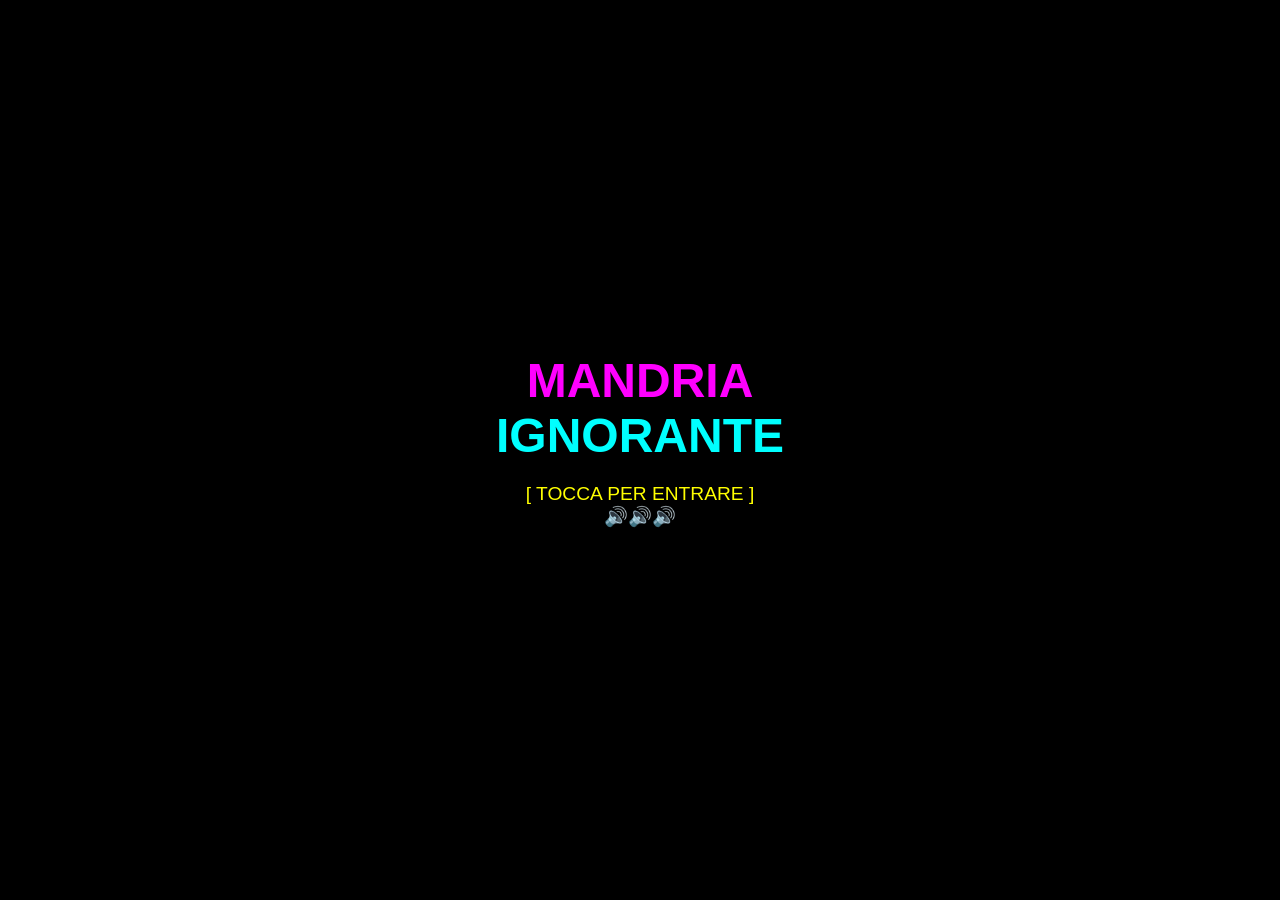
==== index.html @ f6de4f51 "Rename Index.html to index.html" ====
<!DOCTYPE html>
<html lang="it">
<head>
    <meta charset="UTF-8">
    <meta name="viewport" content="width=device-width, initial-scale=1.0">
    <title>MANDRIA IGNORANTE 🍻</title>
    <style>
        :root {
            --yellow: #ffff00;
            --pink: #ff00ff;
            --cyan: #00ffff;
            --black: #000000;
            --white: #ffffff;
            --grey: #1a1a1a;
        }

        body {
            background-color: var(--black);
            color: var(--yellow);
            font-family: 'Arial Black', sans-serif;
            display: flex;
            flex-direction: column;
            align-items: center;
            justify-content: center;
            min-height: 100vh;
            margin: 0;
            overflow: hidden;
            text-align: center;
        }

        #setup {
            cursor: pointer;
            z-index: 10;
        }

        #timer-container {
            display: flex;
            flex-direction: column;
            align-items: center;
        }

        #timer {
            font-size: 5.5rem;
            color: var(--cyan);
            text-shadow: 5px 5px var(--pink);
            line-height: 1;
        }

        #skip-btn {
            background: var(--yellow);
            color: var(--black);
            border: none;
            padding: 10px 25px;
            font-family: 'Arial Black', sans-serif;
            font-size: 1rem;
            margin-top: 10px;
            cursor: pointer;
            box-shadow: 4px 4px 0 var(--pink);
            text-transform: uppercase;
        }

        .question { 
            font-size: 1.3rem; 
            padding: 15px; 
            height: 100px;
            display: flex;
            align-items: center;
            justify-content: center;
            text-transform: uppercase;
        }

        .options {
            display: grid;
            grid-template-columns: 1fr 1fr;
            gap: 10px;
            width: 95%;
            padding: 0;
            pointer-events: none; /* Bloccate durante il timer */
        }

        .options li {
            list-style: none;
            background: var(--grey);
            color: var(--white);
            padding: 15px 5px;
            font-size: 0.8rem;
            border: 2px solid var(--white);
            display: flex;
            align-items: center;
            justify-content: center;
            min-height: 80px;
        }

        .options.active {
            pointer-events: auto;
        }

        .options.active li {
            background: var(--pink);
            color: var(--black);
            border: 3px solid var(--cyan);
            font-weight: bold;
        }

        .options li:active {
            transform: scale(0.9);
            background: var(--white) !important;
        }

        .strobo { animation: flash 0.1s infinite; }
        @keyframes flash {
            0% { background-color: #000; }
            50% { background-color: #222; }
            100% { background-color: #000; }
        }
    </style>
</head>
<body>

    <div id="setup" onclick="startParty()">
        <h1 style="font-size: 3rem; color: var(--pink); margin: 0;">MANDRIA</h1>
        <h1 style="font-size: 3rem; color: var(--cyan); margin: 0;">IGNORANTE</h1>
        <p style="font-size: 1.2rem; margin-top: 20px;">[ TOCCA PER ENTRARE ]<br>🔊🔊🔊</p>
    </div>
    
    <div id="game-container" style="display:none;">
        <div id="timer-container">
            <div id="timer">60</div>
            <button id="skip-btn" onclick="forceUnlock(event)">SKIP ⏩</button>
        </div>
        
        <div class="question" id="q-text">MANDRIA IN CARICA...</div>
        
        <ul class="options" id="opt-list">
            <li onclick="nextQuestion()"></li>
            <li onclick="nextQuestion()"></li>
            <li onclick="nextQuestion()"></li>
            <li onclick="nextQuestion()"></li>
        </ul>
    </div>

    <audio id="bg-music" loop preload="auto">
        <source src="https://www.soundhelix.com/examples/mp3/SoundHelix-Song-1.mp3" type="audio/mpeg">
    </audio>

    <script>
        const domande = [
            { q: "Se un orfano fa una foto di famiglia, è un selfie?", a: ["Sì, purtroppo", "Errore di Matrix", "Black humor level 100", "Dov'è la mamma?"] },
            { q: "Limite di spritz prima di chiamare l'ex?", a: ["3 (dilettante)", "7 (eroe)", "Portafoglio vuoto", "Non esiste"] },
            { q: "Tuo cugino cade in un pozzo. Che fai?", a: ["Soccorsi", "Bevo una birra", "TikTok virale", "Chiedo se c'è acqua"] },
            { q: "La Terra è piatta o tonda?", a: ["Piatta come il conto", "Tonda come la pancia", "A forma di spritz", "Ologramma"] },
            { q: "Muto dice a sordo che cieco li spia. Chi mente?", a: ["Il cieco", "La tua mente", "Tutti e tre", "L'alcol"] },
            { q: "Gatto in microonde. Cosa succede?", a: ["Diventa un Pokemon", "Cena pronta", "Denuncia", "Esplosione Tunz"] },
            { q: "Se muoio oggi, chi paga il funerale?", a: ["Lo Stato", "Colletta al bar", "Resto lì finché puzzo", "I miei nemici"] },
            { q: "Gesù camminava sulle acque perché:", a: ["Era magico", "Piedi asciutti", "Cercava un bar", "Acqua ghiacciata"] },
            { q: "Cosa porti su un'isola deserta?", a: ["Una motosega", "Set di cicchetti", "La tua ex", "Wi-Fi rotto"] },
            { q: "Modo migliore per lasciare qualcuno:", a: ["Ghosting violento", "WhatsApp alle 3 AM", "Mentre dorme", "Mai fidanzarsi"] },
            { q: "Papa senza targa perché:", a: ["Fuorilegge", "Dio è il GPS", "Non lo fermano", "Massoneria"] },
            { q: "Se rubi caramelle Rossana:", a: ["Inferno subito", "Sei un nonno", "Sei un eroe", "Ti arrestano"] },
            { q: "Neuroni per ballare Techno?", a: ["Mezzo", "Nessuno", "Due", "Tutti bruciati"] },
            { q: "La pensione è:", a: ["Mito greco", "Leggenda urbana", "Cosa sono i soldi?", "Per i boomer"] },
            { q: "Peggio insulto in rissa:", a: ["Tua madre!", "Usi acqua naturale", "Tuo nonno sobrio", "Sembri sobrio"] },
            { q: "Polizia ti ferma e sei sobrio:", a: ["Chiedi scusa", "Ti offendi", "Miracolo", "Errore sistema"] },
            { q: "Cosa c'è dopo la morte?", a: ["Il vuoto", "Rave eterno", "È lunedì", "Conto da pagare"] },
            { q: "Perché i cani si annusano?", a: ["Bluetooth", "Piacere", "Documenti", "Perché sì"] },
            { q: "Se mangi 1kg di plutonio:", a: ["Hulk", "Muori", "Brilli", "Pulizia interna"] },
            { q: "Cosa pensano i pesci di noi?", a: ["Siamo scemi", "Hanno fame", "Niente, bolle", "Vogliono birra"] }
        ];

        let currentQ = 0;
        let timeLeft = 60;
        let timerId;
        const music = document.getElementById('bg-music');

        function startParty() {
            document.getElementById('setup').style.display = 'none';
            document.getElementById('game-container').style.display = 'block';
            
            // Prova a far partire la musica con gestione errore
            music.play().catch(e => console.log("Errore audio:", e));
            
            loadQuestion();
        }

        function loadQuestion() {
            if(currentQ >= domande.length) {
                document.getElementById('q-text').innerText = "MANDRIA ESTINTA. TUTTI A CASA.";
                document.getElementById('timer-container').style.display = 'none';
                return;
            }
            
            timeLeft = 60;
            document.getElementById('timer').innerText = timeLeft;
            const list = document.getElementById('opt-list');
            list.classList.remove('active');
            document.body.classList.remove('strobo');
            
            document.getElementById('q-text').innerText = domande[currentQ].q;
            const items = list.getElementsByTagName('li');
            for(let i=0; i<4; i++) {
                items[i].innerText = domande[currentQ].a[i];
            }
            
            clearInterval(timerId);
            timerId = setInterval(updateTimer, 1000);
        }

        function updateTimer() {
            timeLeft--;
            document.getElementById('timer').innerText = timeLeft;
            if (timeLeft <= 0) unlock();
        }

        function forceUnlock(e) {
            e.stopPropagation();
            unlock();
        }

        function unlock() {
            clearInterval(timerId);
            document.getElementById('timer').innerText = "VOTATE!";
            document.getElementById('opt-list').classList.add('active');
            document.body.classList.add('strobo');
            if (navigator.vibrate) navigator.vibrate([100, 50, 150]);
        }

        function nextQuestion() {
            if (navigator.vibrate) navigator.vibrate(40);
            currentQ++;
            loadQuestion();
        }
    </script>
</body>
</html>
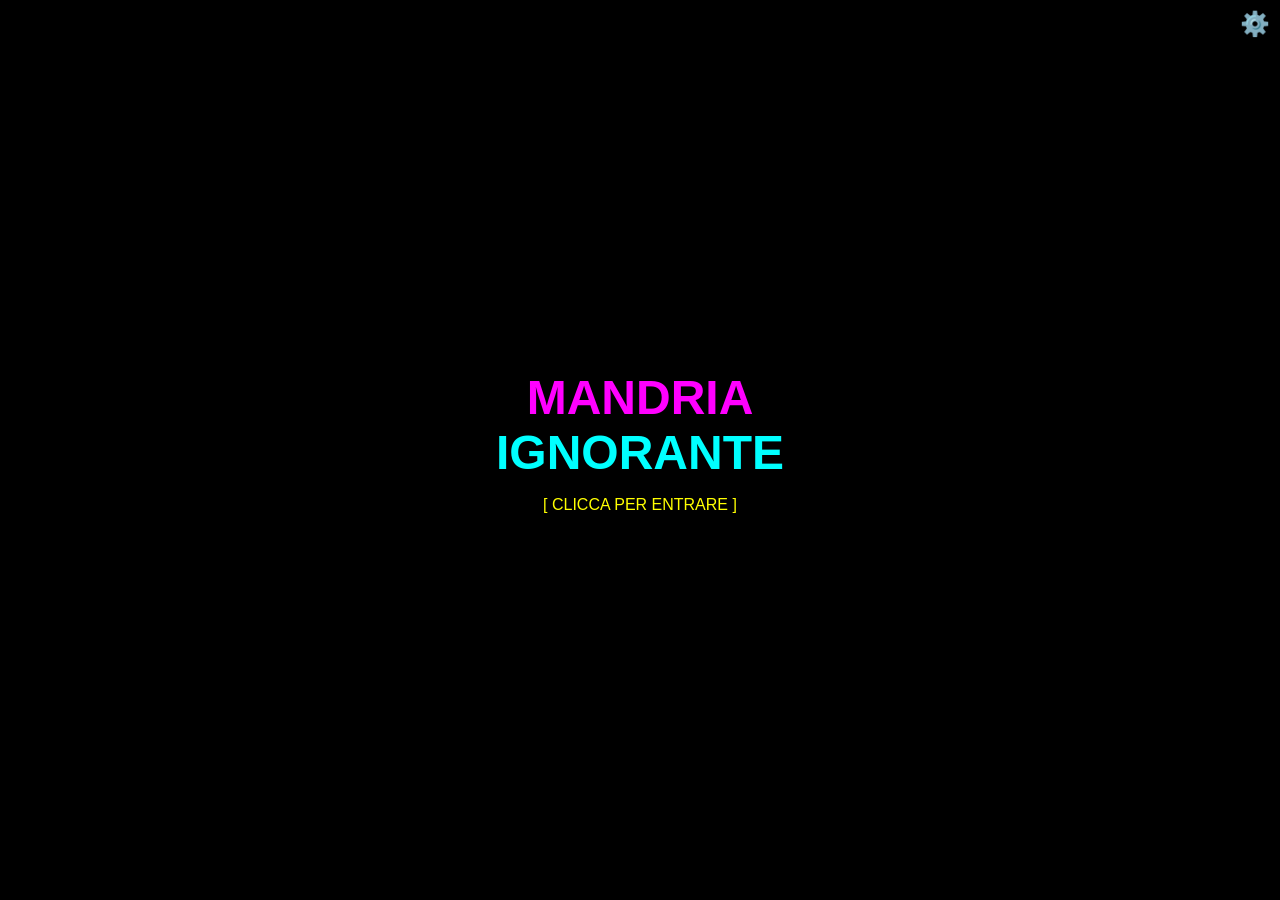
==== commit 34194bb8: "Add files via upload" ====
--- a/index.html
+++ b/index.html
@@ -1,234 +1,147 @@
-<!DOCTYPE html>
-<html lang="it">
-<head>
-    <meta charset="UTF-8">
-    <meta name="viewport" content="width=device-width, initial-scale=1.0">
-    <title>MANDRIA IGNORANTE 🍻</title>
-    <style>
-        :root {
-            --yellow: #ffff00;
-            --pink: #ff00ff;
-            --cyan: #00ffff;
-            --black: #000000;
-            --white: #ffffff;
-            --grey: #1a1a1a;
-        }
-
-        body {
-            background-color: var(--black);
-            color: var(--yellow);
-            font-family: 'Arial Black', sans-serif;
-            display: flex;
-            flex-direction: column;
-            align-items: center;
-            justify-content: center;
-            min-height: 100vh;
-            margin: 0;
-            overflow: hidden;
-            text-align: center;
-        }
-
-        #setup {
-            cursor: pointer;
-            z-index: 10;
-        }
-
-        #timer-container {
-            display: flex;
-            flex-direction: column;
-            align-items: center;
-        }
-
-        #timer {
-            font-size: 5.5rem;
-            color: var(--cyan);
-            text-shadow: 5px 5px var(--pink);
-            line-height: 1;
-        }
-
-        #skip-btn {
-            background: var(--yellow);
-            color: var(--black);
-            border: none;
-            padding: 10px 25px;
-            font-family: 'Arial Black', sans-serif;
-            font-size: 1rem;
-            margin-top: 10px;
-            cursor: pointer;
-            box-shadow: 4px 4px 0 var(--pink);
-            text-transform: uppercase;
-        }
-
-        .question { 
-            font-size: 1.3rem; 
-            padding: 15px; 
-            height: 100px;
-            display: flex;
-            align-items: center;
-            justify-content: center;
-            text-transform: uppercase;
-        }
-
-        .options {
-            display: grid;
-            grid-template-columns: 1fr 1fr;
-            gap: 10px;
-            width: 95%;
-            padding: 0;
-            pointer-events: none; /* Bloccate durante il timer */
-        }
-
-        .options li {
-            list-style: none;
-            background: var(--grey);
-            color: var(--white);
-            padding: 15px 5px;
-            font-size: 0.8rem;
-            border: 2px solid var(--white);
-            display: flex;
-            align-items: center;
-            justify-content: center;
-            min-height: 80px;
-        }
-
-        .options.active {
-            pointer-events: auto;
-        }
-
-        .options.active li {
-            background: var(--pink);
-            color: var(--black);
-            border: 3px solid var(--cyan);
-            font-weight: bold;
-        }
-
-        .options li:active {
-            transform: scale(0.9);
-            background: var(--white) !important;
-        }
-
-        .strobo { animation: flash 0.1s infinite; }
-        @keyframes flash {
-            0% { background-color: #000; }
-            50% { background-color: #222; }
-            100% { background-color: #000; }
-        }
-    </style>
-</head>
-<body>
-
-    <div id="setup" onclick="startParty()">
-        <h1 style="font-size: 3rem; color: var(--pink); margin: 0;">MANDRIA</h1>
-        <h1 style="font-size: 3rem; color: var(--cyan); margin: 0;">IGNORANTE</h1>
-        <p style="font-size: 1.2rem; margin-top: 20px;">[ TOCCA PER ENTRARE ]<br>🔊🔊🔊</p>
-    </div>
-    
-    <div id="game-container" style="display:none;">
-        <div id="timer-container">
-            <div id="timer">60</div>
-            <button id="skip-btn" onclick="forceUnlock(event)">SKIP ⏩</button>
-        </div>
-        
-        <div class="question" id="q-text">MANDRIA IN CARICA...</div>
-        
-        <ul class="options" id="opt-list">
-            <li onclick="nextQuestion()"></li>
-            <li onclick="nextQuestion()"></li>
-            <li onclick="nextQuestion()"></li>
-            <li onclick="nextQuestion()"></li>
-        </ul>
-    </div>
-
-    <audio id="bg-music" loop preload="auto">
-        <source src="https://www.soundhelix.com/examples/mp3/SoundHelix-Song-1.mp3" type="audio/mpeg">
-    </audio>
-
-    <script>
-        const domande = [
-            { q: "Se un orfano fa una foto di famiglia, è un selfie?", a: ["Sì, purtroppo", "Errore di Matrix", "Black humor level 100", "Dov'è la mamma?"] },
-            { q: "Limite di spritz prima di chiamare l'ex?", a: ["3 (dilettante)", "7 (eroe)", "Portafoglio vuoto", "Non esiste"] },
-            { q: "Tuo cugino cade in un pozzo. Che fai?", a: ["Soccorsi", "Bevo una birra", "TikTok virale", "Chiedo se c'è acqua"] },
-            { q: "La Terra è piatta o tonda?", a: ["Piatta come il conto", "Tonda come la pancia", "A forma di spritz", "Ologramma"] },
-            { q: "Muto dice a sordo che cieco li spia. Chi mente?", a: ["Il cieco", "La tua mente", "Tutti e tre", "L'alcol"] },
-            { q: "Gatto in microonde. Cosa succede?", a: ["Diventa un Pokemon", "Cena pronta", "Denuncia", "Esplosione Tunz"] },
-            { q: "Se muoio oggi, chi paga il funerale?", a: ["Lo Stato", "Colletta al bar", "Resto lì finché puzzo", "I miei nemici"] },
-            { q: "Gesù camminava sulle acque perché:", a: ["Era magico", "Piedi asciutti", "Cercava un bar", "Acqua ghiacciata"] },
-            { q: "Cosa porti su un'isola deserta?", a: ["Una motosega", "Set di cicchetti", "La tua ex", "Wi-Fi rotto"] },
-            { q: "Modo migliore per lasciare qualcuno:", a: ["Ghosting violento", "WhatsApp alle 3 AM", "Mentre dorme", "Mai fidanzarsi"] },
-            { q: "Papa senza targa perché:", a: ["Fuorilegge", "Dio è il GPS", "Non lo fermano", "Massoneria"] },
-            { q: "Se rubi caramelle Rossana:", a: ["Inferno subito", "Sei un nonno", "Sei un eroe", "Ti arrestano"] },
-            { q: "Neuroni per ballare Techno?", a: ["Mezzo", "Nessuno", "Due", "Tutti bruciati"] },
-            { q: "La pensione è:", a: ["Mito greco", "Leggenda urbana", "Cosa sono i soldi?", "Per i boomer"] },
-            { q: "Peggio insulto in rissa:", a: ["Tua madre!", "Usi acqua naturale", "Tuo nonno sobrio", "Sembri sobrio"] },
-            { q: "Polizia ti ferma e sei sobrio:", a: ["Chiedi scusa", "Ti offendi", "Miracolo", "Errore sistema"] },
-            { q: "Cosa c'è dopo la morte?", a: ["Il vuoto", "Rave eterno", "È lunedì", "Conto da pagare"] },
-            { q: "Perché i cani si annusano?", a: ["Bluetooth", "Piacere", "Documenti", "Perché sì"] },
-            { q: "Se mangi 1kg di plutonio:", a: ["Hulk", "Muori", "Brilli", "Pulizia interna"] },
-            { q: "Cosa pensano i pesci di noi?", a: ["Siamo scemi", "Hanno fame", "Niente, bolle", "Vogliono birra"] }
-        ];
-
-        let currentQ = 0;
-        let timeLeft = 60;
-        let timerId;
-        const music = document.getElementById('bg-music');
-
-        function startParty() {
-            document.getElementById('setup').style.display = 'none';
-            document.getElementById('game-container').style.display = 'block';
-            
-            // Prova a far partire la musica con gestione errore
-            music.play().catch(e => console.log("Errore audio:", e));
-            
-            loadQuestion();
-        }
-
-        function loadQuestion() {
-            if(currentQ >= domande.length) {
-                document.getElementById('q-text').innerText = "MANDRIA ESTINTA. TUTTI A CASA.";
-                document.getElementById('timer-container').style.display = 'none';
-                return;
-            }
-            
-            timeLeft = 60;
-            document.getElementById('timer').innerText = timeLeft;
-            const list = document.getElementById('opt-list');
-            list.classList.remove('active');
-            document.body.classList.remove('strobo');
-            
-            document.getElementById('q-text').innerText = domande[currentQ].q;
-            const items = list.getElementsByTagName('li');
-            for(let i=0; i<4; i++) {
-                items[i].innerText = domande[currentQ].a[i];
-            }
-            
-            clearInterval(timerId);
-            timerId = setInterval(updateTimer, 1000);
-        }
-
-        function updateTimer() {
-            timeLeft--;
-            document.getElementById('timer').innerText = timeLeft;
-            if (timeLeft <= 0) unlock();
-        }
-
-        function forceUnlock(e) {
-            e.stopPropagation();
-            unlock();
-        }
-
-        function unlock() {
-            clearInterval(timerId);
-            document.getElementById('timer').innerText = "VOTATE!";
-            document.getElementById('opt-list').classList.add('active');
-            document.body.classList.add('strobo');
-            if (navigator.vibrate) navigator.vibrate([100, 50, 150]);
-        }
-
-        function nextQuestion() {
-            if (navigator.vibrate) navigator.vibrate(40);
-            currentQ++;
-            loadQuestion();
-        }
-    </script>
-</body>
-</html>
+<!DOCTYPE html>
+<html lang="it">
+<head>
+    <meta charset="UTF-8">
+    <meta name="viewport" content="width=device-width, initial-scale=1.0, user-scalable=no">
+    <title>MANDRIA IGNORANTE 🍻</title>
+    <link rel="stylesheet" href="style.css">
+    <style>
+        #settings-btn { position: fixed; top: 10px; right: 10px; z-index: 1000; cursor: pointer; font-size: 1.5rem; }
+        #settings-panel { position: fixed; top: 50px; right: 10px; background: rgba(0,0,0,0.8); padding: 10px; display: none; }
+        .screen { display: none; text-align: center; }
+        .active-screen { display: block; }
+        #skip-btn { display: none; margin-top: 20px; padding: 10px 20px; font-size: 1.2rem; }
+        #vote-counter { font-size: 1.2rem; margin: 10px 0; color: #fff; }
+        #slot-container { height: 100px; display: flex; align-items: center; justify-content: center; overflow: hidden; border: 2px solid var(--cyan); margin: 20px; display: none; font-size: 1.5rem; color: var(--pink); }
+    </style>
+</head>
+<body>
+
+    <div id="settings-btn" onclick="toggleSettings()">⚙️</div>
+    <div id="settings-panel">
+        <button onclick="toggleMusic()">Musica ON/OFF</button>
+    </div>
+
+    <div id="screen-1" class="screen active-screen" onclick="showConfig()">
+        <h1 style="font-size: 3rem; color: var(--pink); margin: 0;">MANDRIA</h1>
+        <h1 style="font-size: 3rem; color: var(--cyan); margin: 0;">IGNORANTE</h1>
+        <p>[ CLICCA PER ENTRARE ]</p>
+    </div>
+
+    <div id="screen-2" class="screen">
+        <h2>ISTRUZIONI</h2>
+        <p>Votate la vostra risposta. Quando tutti hanno scelto, premete avanti!</p>
+        <input type="number" id="num-q" min="1" max="10" value="5">
+        <br><br>
+        <button onclick="startGame()">INIZIA PARTITA</button>
+    </div>
+    
+    <div id="game-container" class="screen">
+        <div id="timer-container"><div id="timer">60</div></div>
+        <div id="vote-counter">Voti ricevuti: 0</div>
+        
+        <div id="slot-container"></div>
+        
+        <div class="question" id="q-text">CARICAMENTO...</div>
+        <ul class="options" id="opt-list">
+            <li onclick="selectOption(this, 0)"></li>
+            <li onclick="selectOption(this, 1)"></li>
+            <li onclick="selectOption(this, 2)"></li>
+            <li onclick="selectOption(this, 3)"></li>
+        </ul>
+        <button id="skip-btn" onclick="showResult()">AVANTI ➡️</button>
+    </div>
+
+    <audio id="bg-music" loop preload="auto">
+        <source src="https://www.soundhelix.com/examples/mp3/SoundHelix-Song-1.mp3" type="audio/mpeg">
+    </audio>
+
+    <script>
+        let domande = [], currentQ = 0, maxQ = 0, timeLeft = 60, timerId;
+        let votes = [0, 0, 0, 0], isResultView = false;
+        const music = document.getElementById('bg-music');
+
+        fetch('domande.json').then(res => res.json()).then(data => domande = data);
+
+        function toggleSettings() { document.getElementById('settings-panel').style.display = document.getElementById('settings-panel').style.display === 'block' ? 'none' : 'block'; }
+        function toggleMusic() { music.paused ? music.play() : music.pause(); }
+        function showConfig() { document.getElementById('screen-1').classList.remove('active-screen'); document.getElementById('screen-2').classList.add('active-screen'); }
+
+        function startGame() {
+            maxQ = Math.min(document.getElementById('num-q').value, 10);
+            document.getElementById('screen-2').classList.remove('active-screen');
+            document.getElementById('game-container').classList.add('active-screen');
+            music.play().catch(e => console.log("Audio attende interazione"));
+            loadQuestion();
+        }
+
+        function loadQuestion() {
+            if(currentQ >= maxQ) {
+                document.getElementById('q-text').innerText = "FINE.";
+                return;
+            }
+            isResultView = false; votes = [0, 0, 0, 0];
+            document.getElementById('vote-counter').innerText = "Voti ricevuti: 0";
+            document.getElementById('skip-btn').style.display = 'none';
+            document.getElementById('slot-container').style.display = 'none';
+            document.getElementById('q-text').style.display = 'block';
+            document.getElementById('opt-list').style.pointerEvents = 'auto';
+            
+            document.getElementById('q-text').innerText = domande[currentQ].q;
+            const items = document.getElementById('opt-list').getElementsByTagName('li');
+            for(let i=0; i<4; i++) { items[i].innerText = domande[currentQ].a[i]; items[i].style.background = ''; }
+            
+            clearInterval(timerId);
+            timeLeft = 60; document.getElementById('timer').innerText = timeLeft;
+            timerId = setInterval(() => { timeLeft--; document.getElementById('timer').innerText = timeLeft; if (timeLeft <= 0) unlock(); }, 1000);
+        }
+
+        function selectOption(el, index) {
+            votes[index]++;
+            document.getElementById('vote-counter').innerText = "Voti ricevuti: " + votes.reduce((a,b) => a+b, 0);
+            document.getElementById('skip-btn').style.display = 'inline-block';
+        }
+
+        function showResult() {
+            if (isResultView) { currentQ++; loadQuestion(); return; }
+            clearInterval(timerId);
+            const maxVotes = Math.max(...votes);
+            const winners = votes.map((v, i) => v === maxVotes ? i : -1).filter(i => i !== -1);
+            
+            if (winners.length > 1) {
+                runSlotMachine(winners);
+            } else {
+                finalizeResult(winners[0]);
+            }
+        }
+
+        function runSlotMachine(winners) {
+            const slot = document.getElementById('slot-container');
+            slot.style.display = 'flex';
+            document.getElementById('q-text').style.display = 'none';
+            let i = 0;
+            const spin = setInterval(() => {
+                slot.innerText = domande[currentQ].a[winners[i % winners.length]];
+                i++;
+            }, 100);
+            setTimeout(() => {
+                clearInterval(spin);
+                finalizeResult(winners[Math.floor(Math.random() * winners.length)]);
+            }, 2000);
+        }
+
+        function finalizeResult(index) {
+            document.getElementById('slot-container').style.display = 'none';
+            document.getElementById('q-text').style.display = 'block';
+            document.getElementById('q-text').innerText = "VINCITORE: " + domande[currentQ].a[index];
+            // Colora solo il vincitore
+            document.getElementById('opt-list').getElementsByTagName('li')[index].style.background = 'var(--pink)';
+            document.getElementById('skip-btn').style.display = 'inline-block';
+            document.getElementById('skip-btn').innerText = "PROSSIMA DOMANDA ➡️";
+            isResultView = true;
+        }
+
+        function unlock() { clearInterval(timerId); document.getElementById('opt-list').style.pointerEvents = 'none'; }
+    </script>
+</body>
+</html>
--- a/style.css
+++ b/style.css
@@ -0,0 +1,110 @@
+
+        :root {
+            --yellow: #ffff00;
+            --pink: #ff00ff;
+            --cyan: #00ffff;
+            --black: #000000;
+            --white: #ffffff;
+            --grey: #1a1a1a;
+        }
+
+        body {
+            background-color: var(--black);
+            color: var(--yellow);
+            font-family: 'Arial Black', sans-serif;
+            display: flex;
+            flex-direction: column;
+            align-items: center;
+            justify-content: center;
+            min-height: 100vh;
+            margin: 0;
+            overflow: hidden;
+            text-align: center;
+        }
+
+        #setup {
+            cursor: pointer;
+            z-index: 10;
+            user-select: none; /* Impedisce che il testo venga selezionato col mouse */
+        }
+
+        #timer-container {
+            display: flex;
+            flex-direction: column;
+            align-items: center;
+        }
+
+        #timer {
+            font-size: 5.5rem;
+            color: var(--cyan);
+            text-shadow: 5px 5px var(--pink);
+            line-height: 1;
+        }
+
+        #skip-btn {
+            background: var(--yellow);
+            color: var(--black);
+            border: none;
+            padding: 10px 25px;
+            font-family: 'Arial Black', sans-serif;
+            font-size: 1rem;
+            margin-top: 10px;
+            cursor: pointer;
+            box-shadow: 4px 4px 0 var(--pink);
+            text-transform: uppercase;
+        }
+
+        .question { 
+            font-size: 1.3rem; 
+            padding: 15px; 
+            height: 100px;
+            display: flex;
+            align-items: center;
+            justify-content: center;
+            text-transform: uppercase;
+        }
+
+        .options {
+            display: grid;
+            grid-template-columns: 1fr 1fr;
+            gap: 10px;
+            width: 95%;
+            padding: 0;
+            pointer-events: none; /* Bloccate durante il timer */
+        }
+
+        .options li {
+            list-style: none;
+            background: var(--grey);
+            color: var(--white);
+            padding: 15px 5px;
+            font-size: 0.8rem;
+            border: 2px solid var(--white);
+            display: flex;
+            align-items: center;
+            justify-content: center;
+            min-height: 80px;
+        }
+
+        .options.active {
+            pointer-events: auto;
+        }
+
+        .options.active li {
+            background: var(--pink);
+            color: var(--black);
+            border: 3px solid var(--cyan);
+            font-weight: bold;
+        }
+
+        .options li:active {
+            transform: scale(0.9);
+            background: var(--white) !important;
+        }
+
+        .strobo { animation: flash 0.1s infinite; }
+        @keyframes flash {
+            0% { background-color: #000; }
+            50% { background-color: #222; }
+            100% { background-color: #000; }
+        }
